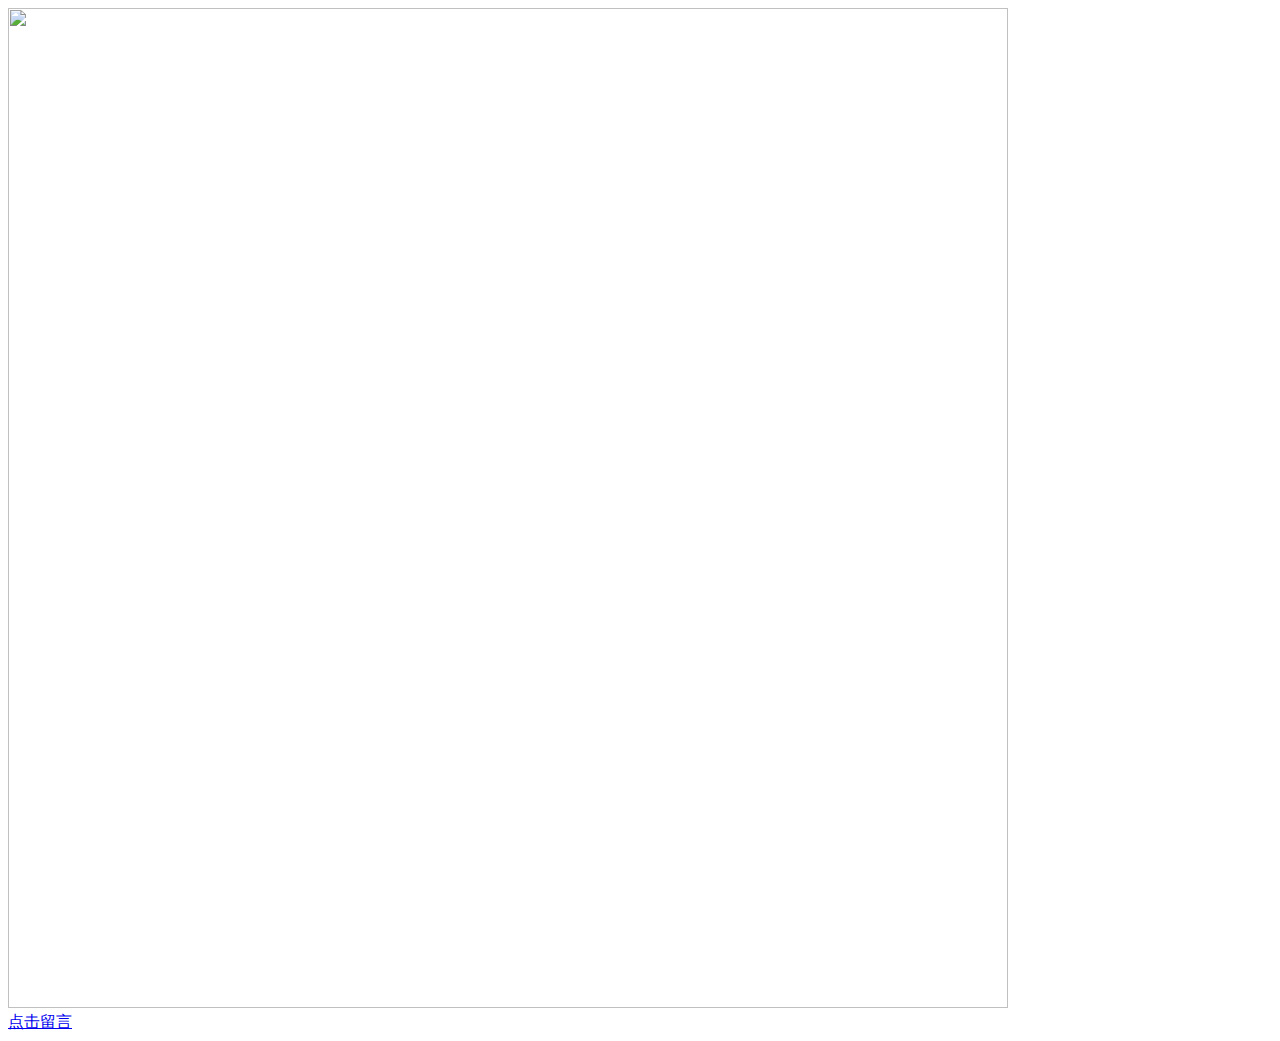
==== docs/anniversary.html @ bf051f51 "Update anniversary.html" ====
<!DOCTYPE html>
<html>

<head>
    <meta charset="utf-8">
    <title>SJTU IDEA LAB</title>

</head>

<body>

    <div>
        <a rel="ar" id="CustomAction" href="/assets/models/demo.usdz#callToAction=%E6%89%93%E5%BC%80%E9%93%BE%E6%8E%A5&checkoutTitle=%E6%AC%A2%E8%BF%8E%E6%A0%A1%E5%8F%8B%E5%9B%9E%E5%AE%B6&checkoutSubtitle=%E7%BB%99%E6%AF%8D%E6%A0%A1%E7%95%99%E4%B8%AA%E8%A8%80%E5%90%A7&price=%20">
            <img src="/assets/models/demo-thumbnail.jpg" width=1000 height=1000>
        </a>
    </div>

    <div>
        <a href="https://register.alumni.sjtu.edu.cn/hallAction" target="_blank">点击留言
        </a>
    </div>

    <script type="text/javascript">
        document.getElementById("CustomAction")
            .addEventListener("message", function(event) {
                if (event.data == "_apple_ar_quicklook_button_tapped") {
                    // handle the user tap.   
                    setTimeout(function() {
                        window.location.href = "https://developer.apple.com/documentation/arkit/adding_an_apple_pay_button_or_a_custom_action_in_ar_quick_look";
                    }, 500);
                }
            }, false);

    </script>

</body>

</html>
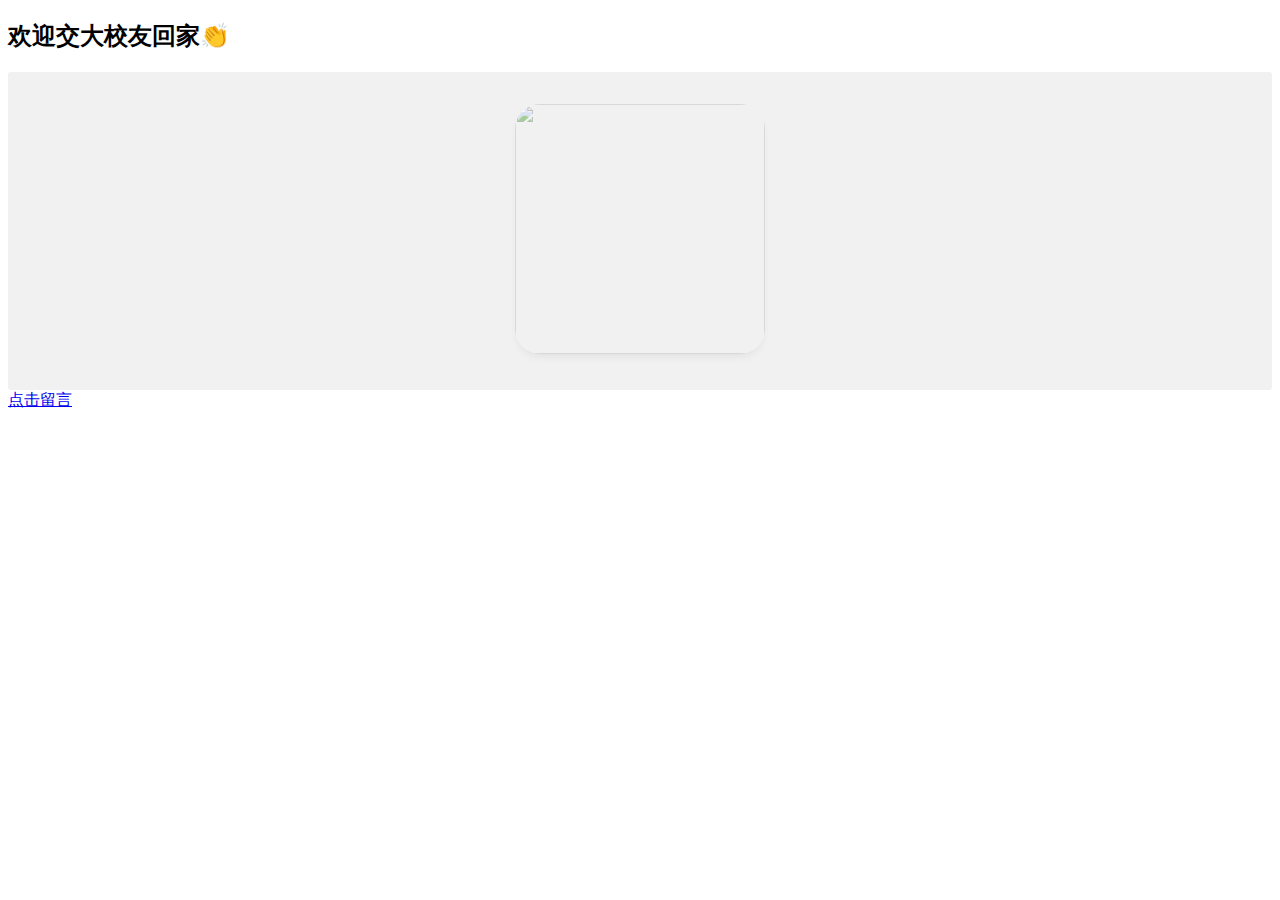
==== commit c23222ab: "Update anniversary.html" ====
--- a/docs/anniversary.html
+++ b/docs/anniversary.html
@@ -4,17 +4,40 @@
 <head>
     <meta charset="utf-8">
     <title>SJTU IDEA LAB</title>
+    <style type="text/css">
+        .image-model {
+            width: 250px;
+            height: 250px;
+            border-radius: 10%;
+            box-shadow:
+                0px 5px 10px -5px rgb(0 0 0 / 20%);
+        }
 
+        .button-well {
+            text-align: center;
+            position: relative;
+            width: 100%;
+            min-height: 100px;
+            display: flex;
+            justify-content: center;
+            align-items: center;
+            background: #f1f1f1;
+            border-radius: 3px;
+            -webkit-transition: background 0.3s;
+        }
+
+    </style>
 </head>
 
 <body>
-
-    <div>
+<section>
+   <h2>欢迎交大校友回家👏</h2>
+    <div class="button-well" style="padding: 32px 0; text-align: center;">
         <a rel="ar" id="CustomAction" href="/assets/models/demo.usdz#callToAction=%E6%89%93%E5%BC%80%E9%93%BE%E6%8E%A5&checkoutTitle=%E6%AC%A2%E8%BF%8E%E6%A0%A1%E5%8F%8B%E5%9B%9E%E5%AE%B6&checkoutSubtitle=%E7%BB%99%E6%AF%8D%E6%A0%A1%E7%95%99%E4%B8%AA%E8%A8%80%E5%90%A7&price=%20">
-            <img src="/assets/models/demo-thumbnail.jpg" width=1000 height=1000>
+            <img class="image-model" src="/assets/models/demo-thumbnail.jpg" style="opacity: 0.5;">
         </a>
     </div>
-
+</section>
     <div>
         <a href="https://register.alumni.sjtu.edu.cn/hallAction" target="_blank">点击留言
         </a>
@@ -26,7 +49,8 @@
                 if (event.data == "_apple_ar_quicklook_button_tapped") {
                     // handle the user tap.   
                     setTimeout(function() {
-                        window.location.href = "https://developer.apple.com/documentation/arkit/adding_an_apple_pay_button_or_a_custom_action_in_ar_quick_look";
+                        //window.location.href = "https://developer.apple.com/documentation/arkit/adding_an_apple_pay_button_or_a_custom_action_in_ar_quick_look";
+                        window.location.href = "https://register.alumni.sjtu.edu.cn/hallAction";
                     }, 500);
                 }
             }, false);
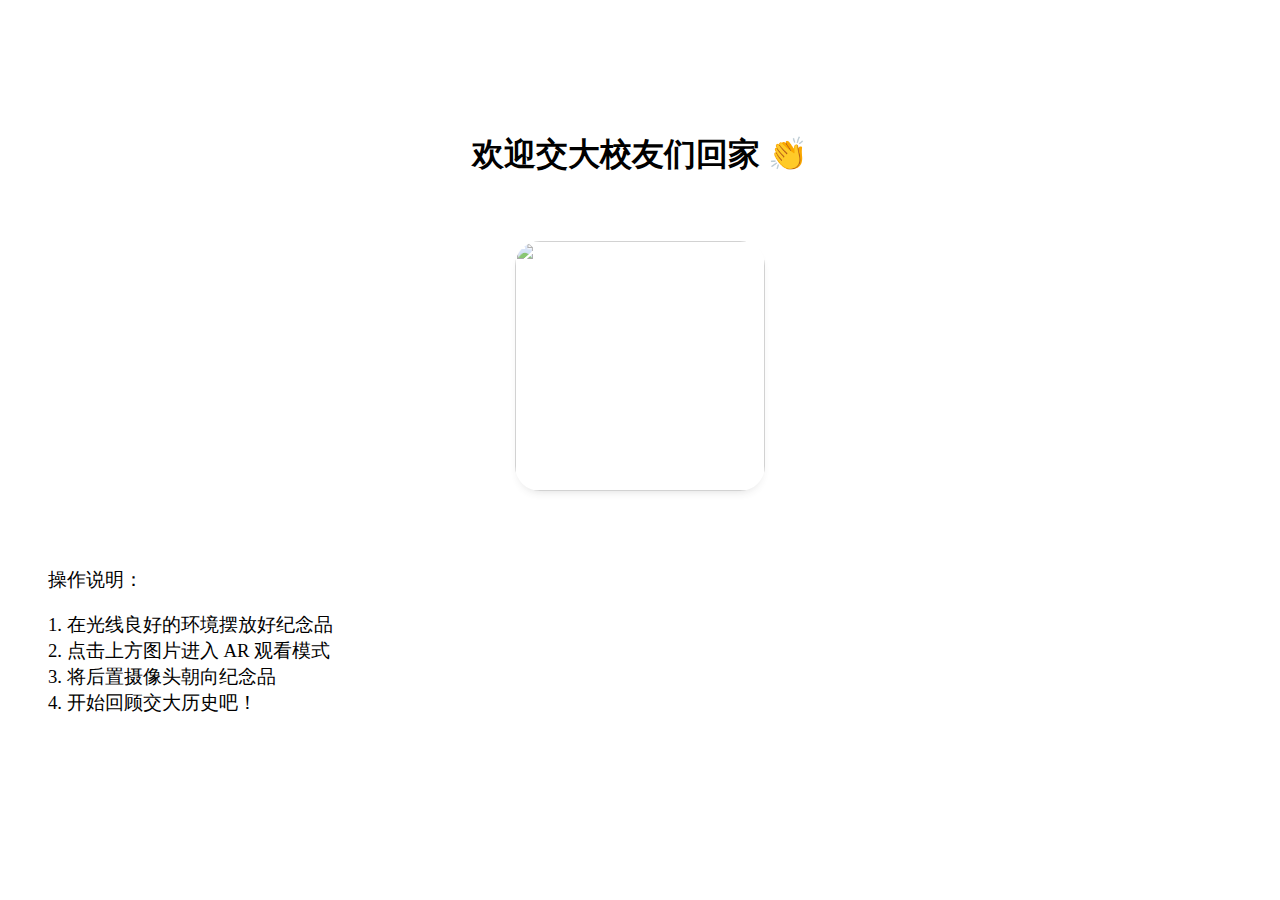
==== commit 2af5e1e3: "Update anniversary.html" ====
--- a/docs/anniversary.html
+++ b/docs/anniversary.html
@@ -3,7 +3,10 @@
 
 <head>
     <meta charset="utf-8">
+    <meta name="viewport" content="width=device-width, initial-scale=1.0">
+    <meta http-equiv="X-UA-Compatible" content="ie=edge">
     <title>SJTU IDEA LAB</title>
+
     <style type="text/css">
         .image-model {
             width: 250px;
@@ -21,26 +24,38 @@
             display: flex;
             justify-content: center;
             align-items: center;
-            background: #f1f1f1;
+            background: #ffffff;
             border-radius: 3px;
             -webkit-transition: background 0.3s;
         }
 
+
+
     </style>
+
 </head>
 
 <body>
-<section>
-   <h2>欢迎交大校友回家👏</h2>
-    <div class="button-well" style="padding: 32px 0; text-align: center;">
-        <a rel="ar" id="CustomAction" href="/assets/models/demo.usdz#callToAction=%E6%89%93%E5%BC%80%E9%93%BE%E6%8E%A5&checkoutTitle=%E6%AC%A2%E8%BF%8E%E6%A0%A1%E5%8F%8B%E5%9B%9E%E5%AE%B6&checkoutSubtitle=%E7%BB%99%E6%AF%8D%E6%A0%A1%E7%95%99%E4%B8%AA%E8%A8%80%E5%90%A7&price=%20">
-            <img class="image-model" src="/assets/models/demo-thumbnail.jpg" style="opacity: 0.5;">
-        </a>
-    </div>
-</section>
-    <div>
-        <a href="https://register.alumni.sjtu.edu.cn/hallAction" target="_blank">点击留言
-        </a>
+
+
+
+    <section>
+        <h1 style="font-size: 2rem; text-align: center; margin-top: 6rem"><br>欢迎交大校友们回家 👏</h1>
+        <div class="button-well" style="padding: 32px 0; text-align: center;margin-top: 2rem">
+            <a rel="ar" id="CustomAction" href="/assets/models/demo.usdz#callToAction=%E6%89%93%E5%BC%80%E9%93%BE%E6%8E%A5&checkoutTitle=%E6%AC%A2%E8%BF%8E%E6%A0%A1%E5%8F%8B%E5%9B%9E%E5%AE%B6&checkoutSubtitle=%E7%BB%99%E6%AF%8D%E6%A0%A1%E7%95%99%E4%B8%AA%E8%A8%80%E5%90%A7&price=%20">
+                <img class="image-model" src="/assets/models/demo-thumbnail.jpg" style="opacity: 0.7;">
+            </a>
+        </div>
+    </section>
+    <div style="  margin: 2.5rem; ">
+        <h3 style="font-weight:400">操作说明：
+        </h3>
+        <h3 style="font-weight:200">
+            1. 在光线良好的环境摆放好纪念品<br>
+            2. 点击上方图片进入 AR 观看模式<br>
+            3. 将后置摄像头朝向纪念品<br>
+            4. 开始回顾交大历史吧！
+        </h3>
     </div>
 
     <script type="text/javascript">
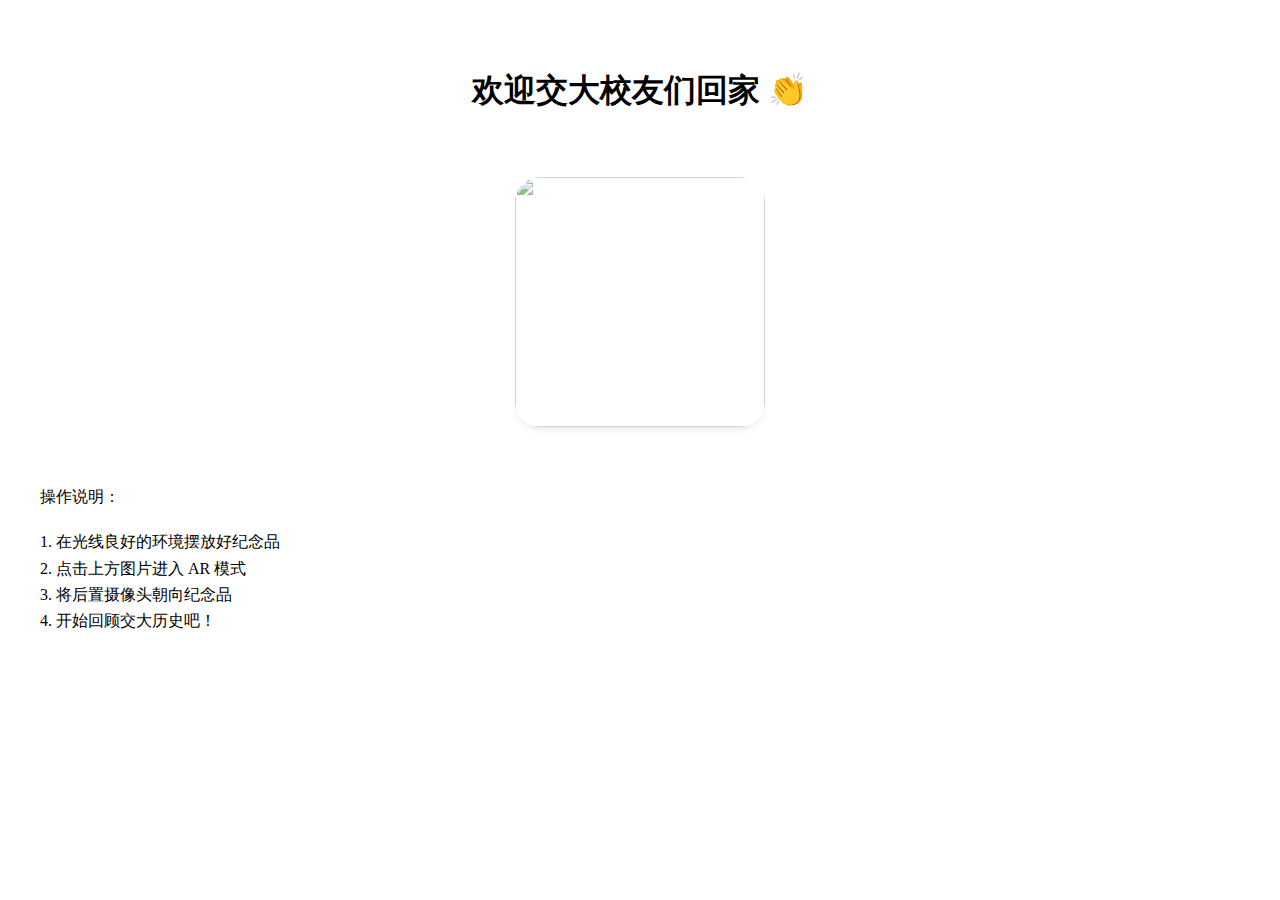
==== commit ddf7a851: "Update anniversary.html" ====
--- a/docs/anniversary.html
+++ b/docs/anniversary.html
@@ -40,22 +40,22 @@
 
 
     <section>
-        <h1 style="font-size: 2rem; text-align: center; margin-top: 6rem"><br>欢迎交大校友们回家 👏</h1>
+        <h1 style="font-size: 2rem; text-align: center; margin-top: 2rem"><br>欢迎交大校友们回家 👏</h1>
         <div class="button-well" style="padding: 32px 0; text-align: center;margin-top: 2rem">
             <a rel="ar" id="CustomAction" href="/assets/models/demo.usdz#callToAction=%E6%89%93%E5%BC%80%E9%93%BE%E6%8E%A5&checkoutTitle=%E6%AC%A2%E8%BF%8E%E6%A0%A1%E5%8F%8B%E5%9B%9E%E5%AE%B6&checkoutSubtitle=%E7%BB%99%E6%AF%8D%E6%A0%A1%E7%95%99%E4%B8%AA%E8%A8%80%E5%90%A7&price=%20">
                 <img class="image-model" src="/assets/models/demo-thumbnail.jpg" style="opacity: 0.7;">
             </a>
         </div>
     </section>
-    <div style="  margin: 2.5rem; ">
-        <h3 style="font-weight:400">操作说明：
-        </h3>
-        <h3 style="font-weight:200">
+    <div style="  margin-left: 2.0rem; margin-right: 2.0rem;margin-top: 1.5rem;margin-bottom: 4rem">
+        <h4 style="font-weight:400">操作说明：
+        </h4>
+        <h4 style="font-weight:200;line-height:165%">
             1. 在光线良好的环境摆放好纪念品<br>
-            2. 点击上方图片进入 AR 观看模式<br>
+            2. 点击上方图片进入 AR 模式<br>
             3. 将后置摄像头朝向纪念品<br>
             4. 开始回顾交大历史吧！
-        </h3>
+        </h4>
     </div>
 
     <script type="text/javascript">
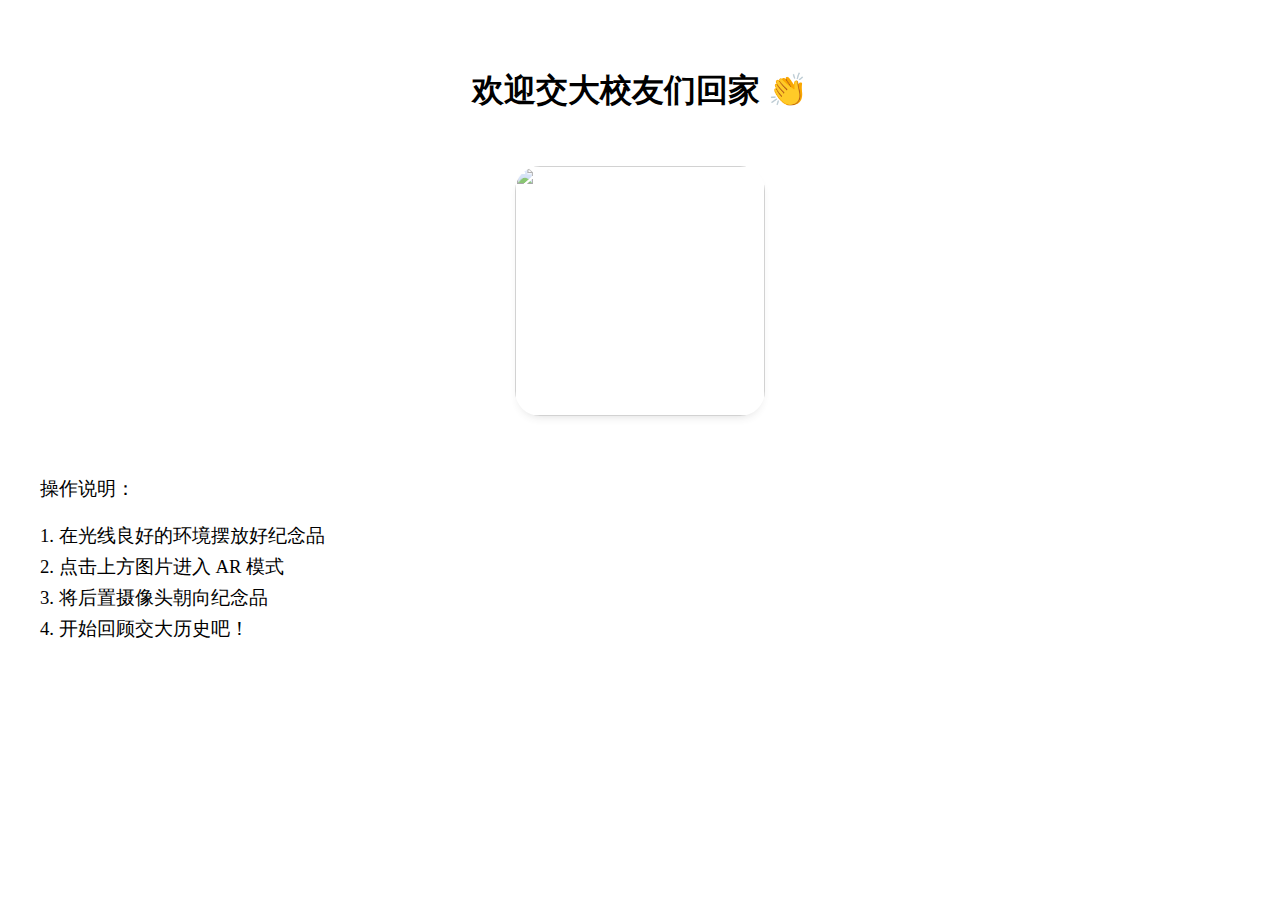
==== commit 87a31455: "Update anniversary.html" ====
--- a/docs/anniversary.html
+++ b/docs/anniversary.html
@@ -41,21 +41,21 @@
 
     <section>
         <h1 style="font-size: 2rem; text-align: center; margin-top: 2rem"><br>欢迎交大校友们回家 👏</h1>
-        <div class="button-well" style="padding: 32px 0; text-align: center;margin-top: 2rem">
-            <a rel="ar" id="CustomAction" href="/assets/models/demo.usdz#callToAction=%E6%89%93%E5%BC%80%E9%93%BE%E6%8E%A5&checkoutTitle=%E6%AC%A2%E8%BF%8E%E6%A0%A1%E5%8F%8B%E5%9B%9E%E5%AE%B6&checkoutSubtitle=%E7%BB%99%E6%AF%8D%E6%A0%A1%E7%95%99%E4%B8%AA%E8%A8%80%E5%90%A7&price=%20">
+        <div class="button-well" style="padding: 32px 0; text-align: center;">
+            <a rel="ar" id="CustomAction" href="/assets/models/demo.usdz#callToAction=%E5%89%8D%E5%BE%80%E7%95%99%E8%A8%80%E6%9D%BF&checkoutTitle=%E6%AC%A2%E8%BF%8E%E4%BA%A4%E5%A4%A7%E6%A0%A1%E5%8F%8B%E4%BB%AC%E5%9B%9E%E5%AE%B6&checkoutSubtitle=%E5%A5%BD%E4%B9%85%E4%B8%8D%E8%A7%81%EF%BC%8C%E7%BB%99%E6%AF%8D%E6%A0%A1%E7%95%99%E4%B8%AA%E8%A8%80%E5%90%A7%20%20%E2%9C%8D%EF%B8%8F&price=%20">
                 <img class="image-model" src="/assets/models/demo-thumbnail.jpg" style="opacity: 0.7;">
             </a>
         </div>
     </section>
     <div style="  margin-left: 2.0rem; margin-right: 2.0rem;margin-top: 1.5rem;margin-bottom: 4rem">
-        <h4 style="font-weight:400">操作说明：
-        </h4>
-        <h4 style="font-weight:200;line-height:165%">
+        <h3 style="font-weight:360">操作说明：
+                   </h3>
+        <h3 style="font-weight:200;line-height:165%">
             1. 在光线良好的环境摆放好纪念品<br>
             2. 点击上方图片进入 AR 模式<br>
             3. 将后置摄像头朝向纪念品<br>
             4. 开始回顾交大历史吧！
-        </h4>
+        </h3>
     </div>
 
     <script type="text/javascript">
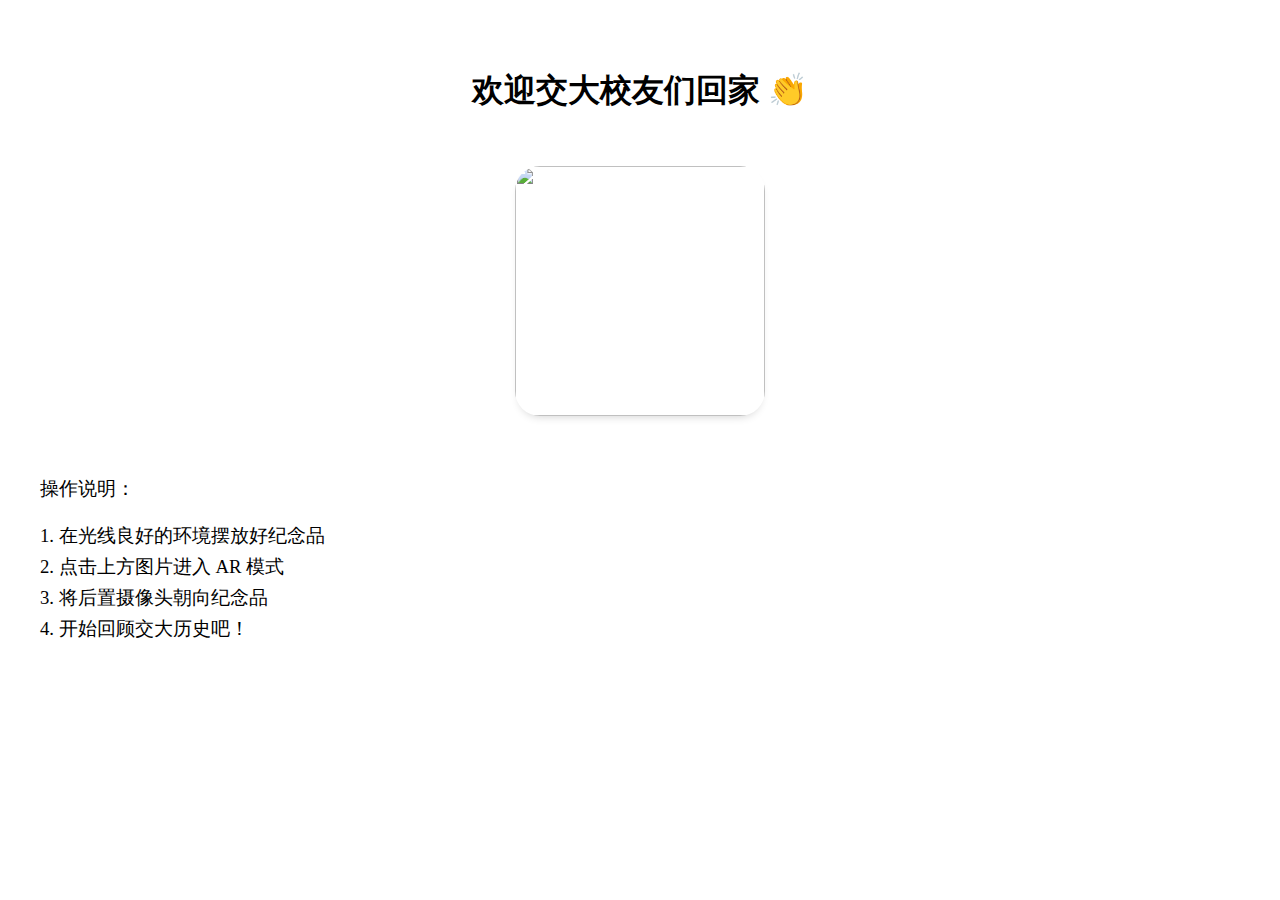
==== commit 3d99c5ba: "update Usdz" ====
--- a/docs/anniversary.html
+++ b/docs/anniversary.html
@@ -42,8 +42,8 @@
     <section>
         <h1 style="font-size: 2rem; text-align: center; margin-top: 2rem"><br>欢迎交大校友们回家 👏</h1>
         <div class="button-well" style="padding: 32px 0; text-align: center;">
-            <a rel="ar" id="CustomAction" href="/assets/models/demo.usdz#callToAction=%E5%89%8D%E5%BE%80%E7%95%99%E8%A8%80%E6%9D%BF&checkoutTitle=%E6%AC%A2%E8%BF%8E%E4%BA%A4%E5%A4%A7%E6%A0%A1%E5%8F%8B%E4%BB%AC%E5%9B%9E%E5%AE%B6&checkoutSubtitle=%E5%A5%BD%E4%B9%85%E4%B8%8D%E8%A7%81%EF%BC%8C%E7%BB%99%E6%AF%8D%E6%A0%A1%E7%95%99%E4%B8%AA%E8%A8%80%E5%90%A7%20%20%E2%9C%8D%EF%B8%8F&price=%20">
-                <img class="image-model" src="/assets/models/demo-thumbnail.jpg" style="opacity: 0.7;">
+            <a rel="ar" id="CustomAction" href="/assets/models/CoverDemo.usdz#callToAction=%E5%89%8D%E5%BE%80%E7%95%99%E8%A8%80%E6%9D%BF&checkoutTitle=%E6%AC%A2%E8%BF%8E%E4%BA%A4%E5%A4%A7%E6%A0%A1%E5%8F%8B%E4%BB%AC%E5%9B%9E%E5%AE%B6%F0%9F%8E%89&checkoutSubtitle=%E5%A5%BD%E4%B9%85%E4%B8%8D%E8%A7%81%EF%BC%8C%E7%BB%99%E6%AF%8D%E6%A0%A1%E7%95%99%E4%B8%AA%E8%A8%80%E5%90%A7&price=%20">
+                <img class="image-model" src="/assets/models/demo-thumbnail.png" style="opacity: 1;">
             </a>
         </div>
     </section>
@@ -62,7 +62,8 @@
         document.getElementById("CustomAction")
             .addEventListener("message", function(event) {
                 if (event.data == "_apple_ar_quicklook_button_tapped") {
-                    // handle the user tap.   
+                    // handle the user tap. 
+                    // 设置延迟否则无效
                     setTimeout(function() {
                         //window.location.href = "https://developer.apple.com/documentation/arkit/adding_an_apple_pay_button_or_a_custom_action_in_ar_quick_look";
                         window.location.href = "https://register.alumni.sjtu.edu.cn/hallAction";
